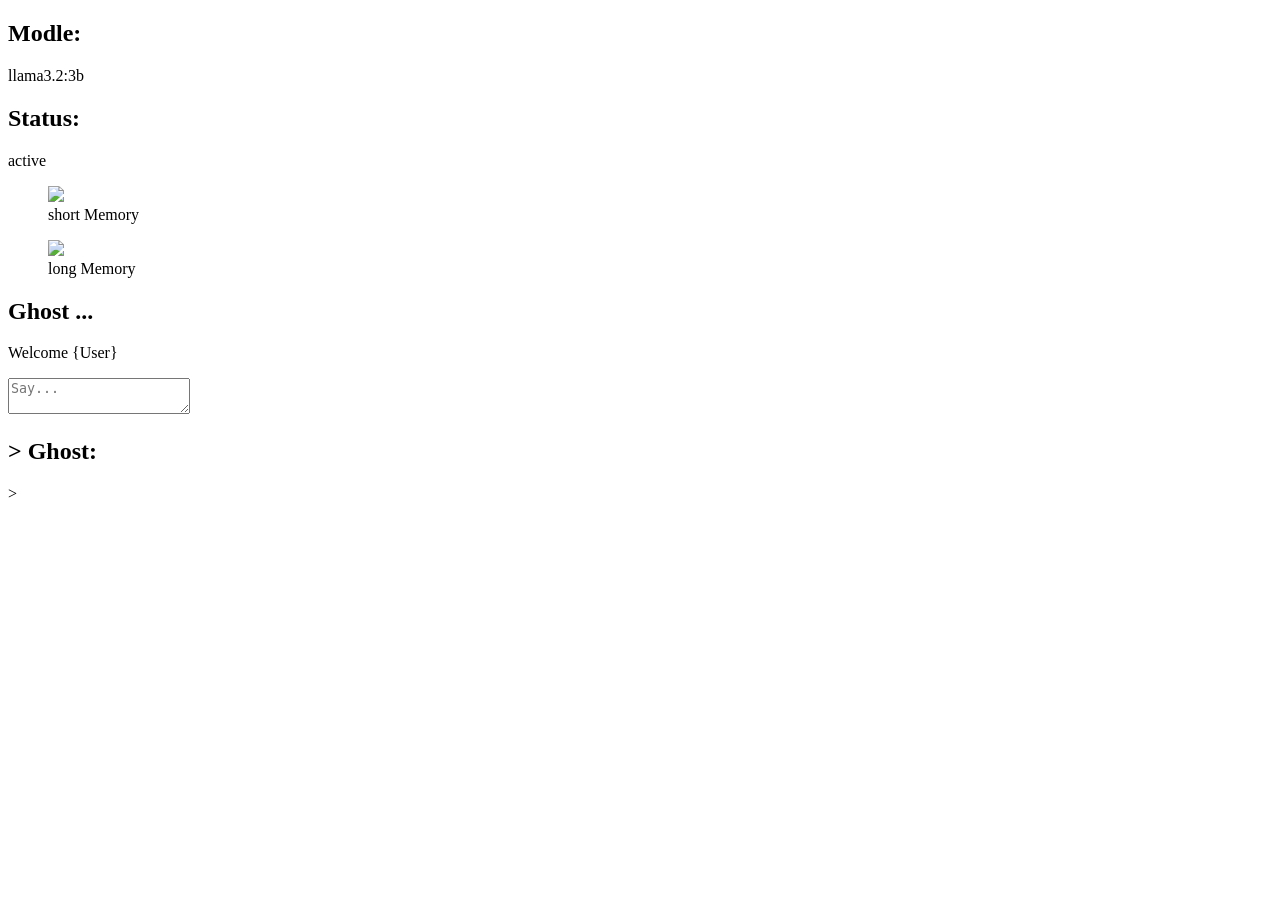
==== clients/web/ai_interface/web/index.html @ 08639c3f "server web ai" ====
<!DOCTYPE html>
<html>
    <head>
        <title>Ghost AI</title>
        <link rel="stylesheet" href="/static/main.css">
    </head>
    <body>
        <section id="sys">
            <h2>Modle: </h2>
            <p>llama3.2:3b</p>
            <h2>Status: </h2>
            <p>active</p>
        </section>
        <main>
            <section id="memory">
                <figure>
                    <img src="/static/folder.png">
                    <figcaption>short Memory</figcaption>
                </figure>
                <figure>
                    <img src="/static/folder.png">
                    <figcaption>long Memory</figcaption>
                </figure>
            </section>
            <section id="interaction">
                <h1>Ghost ...</h1>
                <p>Welcome {User}</p>
                <textarea id="input" placeholder="Say..."></textarea>
            </section>
            
        </main>
        <section id="answer">
            <h2> > Ghost: </h2>
            <p id="answer_input"></p>
        </section>
        <script src="/static/main.js"></script>
    </body>
</html>>
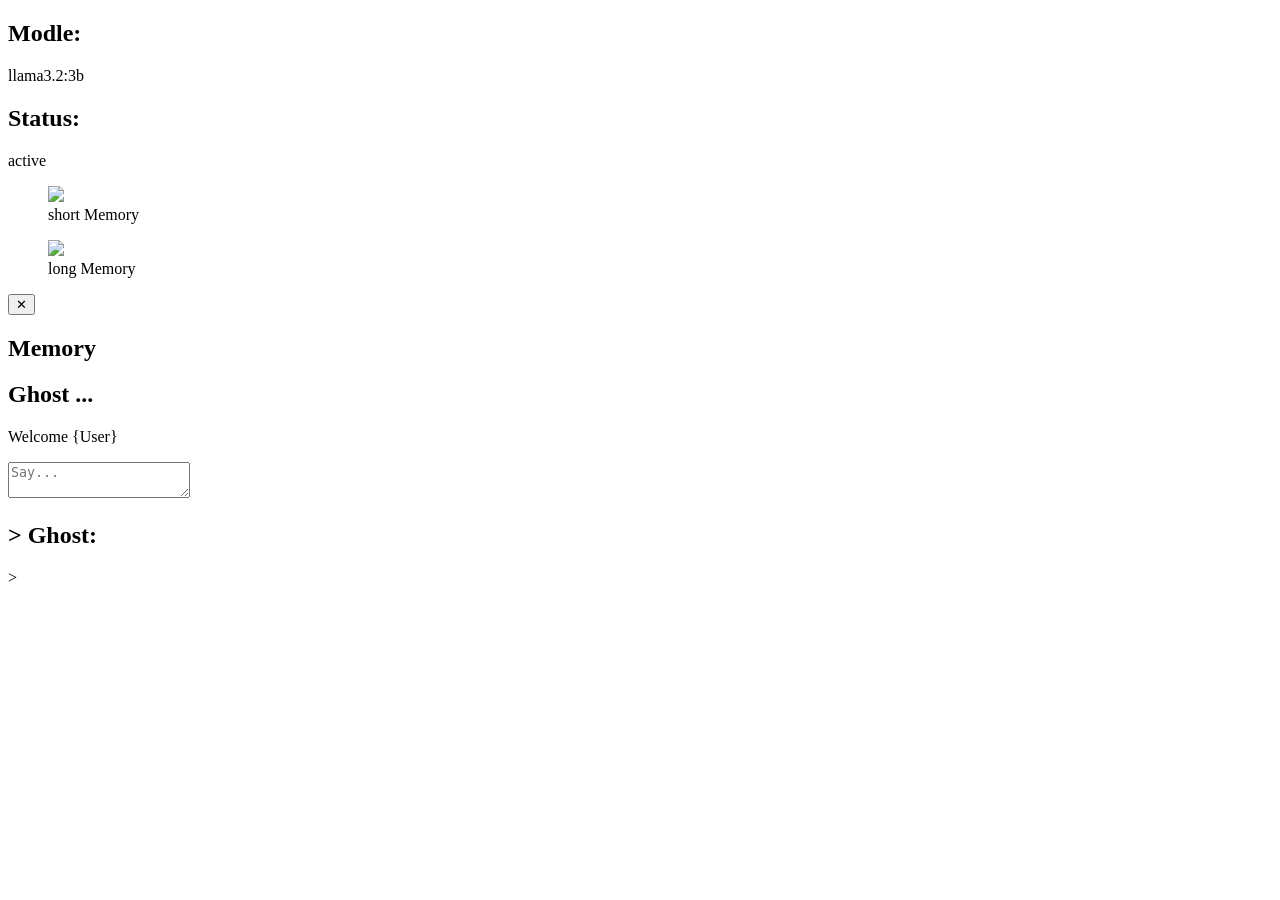
==== commit 39b400b4: "finaly web ai" ====
--- a/clients/web/ai_interface/web/index.html
+++ b/clients/web/ai_interface/web/index.html
@@ -13,14 +13,22 @@
         </section>
         <main>
             <section id="memory">
-                <figure>
+                <figure onclick="load_memory('short')">
                     <img src="/static/folder.png">
                     <figcaption>short Memory</figcaption>
                 </figure>
-                <figure>
+                <figure onclick="load_memory('long')">
                     <img src="/static/folder.png">
                     <figcaption>long Memory</figcaption>
                 </figure>
+            </section>
+            <div id="memory-overlay" class="hidden">
+                <div id="memory-overlay-content">
+                    <button id="memory-close" onclick="close_memory()">✕</button>
+                    <h2 id="memory-title">Memory</h2>
+                    <pre id="memory-display"></pre>
+                </div>
+            </div>
             </section>
             <section id="interaction">
                 <h1>Ghost ...</h1>
@@ -35,4 +43,4 @@
         </section>
         <script src="/static/main.js"></script>
     </body>
-</html>>
+</html>>
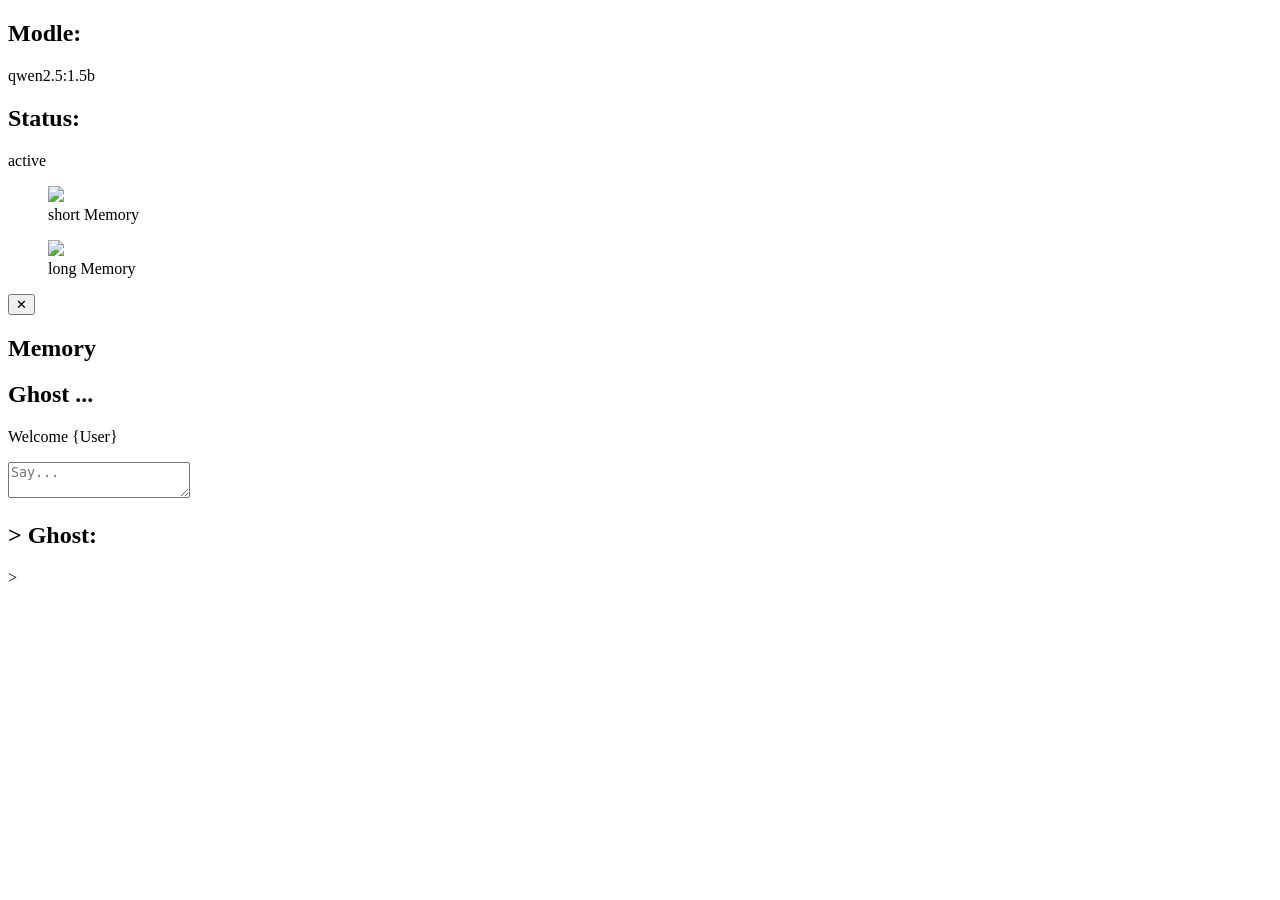
==== commit aa2bbb01: "nein" ====
--- a/clients/web/ai_interface/web/index.html
+++ b/clients/web/ai_interface/web/index.html
@@ -7,7 +7,7 @@
     <body>
         <section id="sys">
             <h2>Modle: </h2>
-            <p>llama3.2:3b</p>
+            <p>qwen2.5:1.5b</p>
             <h2>Status: </h2>
             <p>active</p>
         </section>
@@ -17,7 +17,7 @@
                     <img src="/static/folder.png">
                     <figcaption>short Memory</figcaption>
                 </figure>
-                <figure onclick="load_memory('long')">
+                <figure>
                     <img src="/static/folder.png">
                     <figcaption>long Memory</figcaption>
                 </figure>
@@ -43,4 +43,4 @@
         </section>
         <script src="/static/main.js"></script>
     </body>
-</html>>+</html>>
